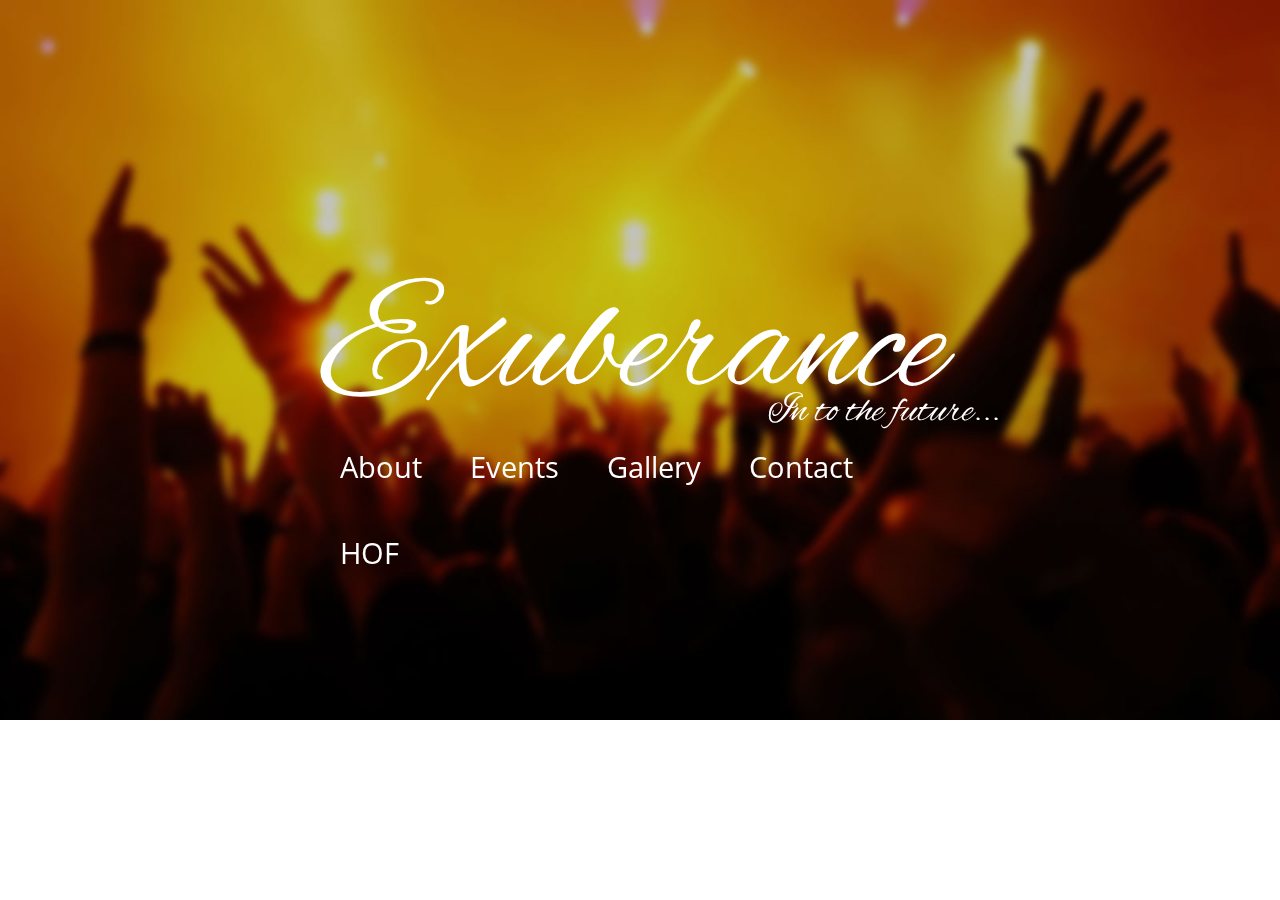
==== index.html @ b73560a9 "home page final" ====
<!doctype html>
<html>
<head>
<meta charset="utf-8">
<link rel="stylesheet" type="text/css" href="css/animate.css">
<link rel="stylesheet" type="text/css" href="css/normalize.css">
<link rel="stylesheet" type="text/css" href="css/style.css">
<title>Exuberance</title>
</head>

<body id="home">
	<div id="title">
		Exuberance
			<div id="itf" class="animated bounceInRight">
				In to the future...
			</div>
          	<div id="links-home">
            <a href="about.html">About</a>
            <a href="events.html">Events</a>
            <a href="gallery.html">Gallery</a>
            <a  href="contact.html">Contact</a>
            <a href="hof.html">HOF</a>
            </div>
	</div>
</body>
</html>
---- css/style.css ----
@charset "utf-8";
/* CSS Document */
@font-face{
	font-family: alex;
	src: url(alex.ttf);
}
@font-face{
	font-family: open;
	src: url(open.ttf)
}
#home {
	background-image: url(../images/party.jpg);
	background-size:cover;
	background-repeat:no-repeat;
}
#title{
	font-family: alex;
	color: white;
	font-size: 10em;
	position: fixed;
	top: 50%;
	left: 50%;
	line-height: 0.6;
	transform: translate(-50%,-50%);
}
#itf {
	font-size: 0.25em;
	position: relative;
	left: 70%;
}
#links-home{
	text-decoration:none;
	position:relative;
	float: left;
	display:inline-block;
	font-family:open;
	font-size:0.18em;
	line-height: 3;
}
a{
	text-decoration: none;
	color: white;
	margin: 10px;
	-webkit-transition: all 0.5s ease-out 0s;
	-o-transition: all 0.5s ease-out 0s;
	transition: all 0.5s ease-out 0s;
	padding: 10px;
}
a:hover {
	background-color: rgba(194,123,2,1.00);
	
}
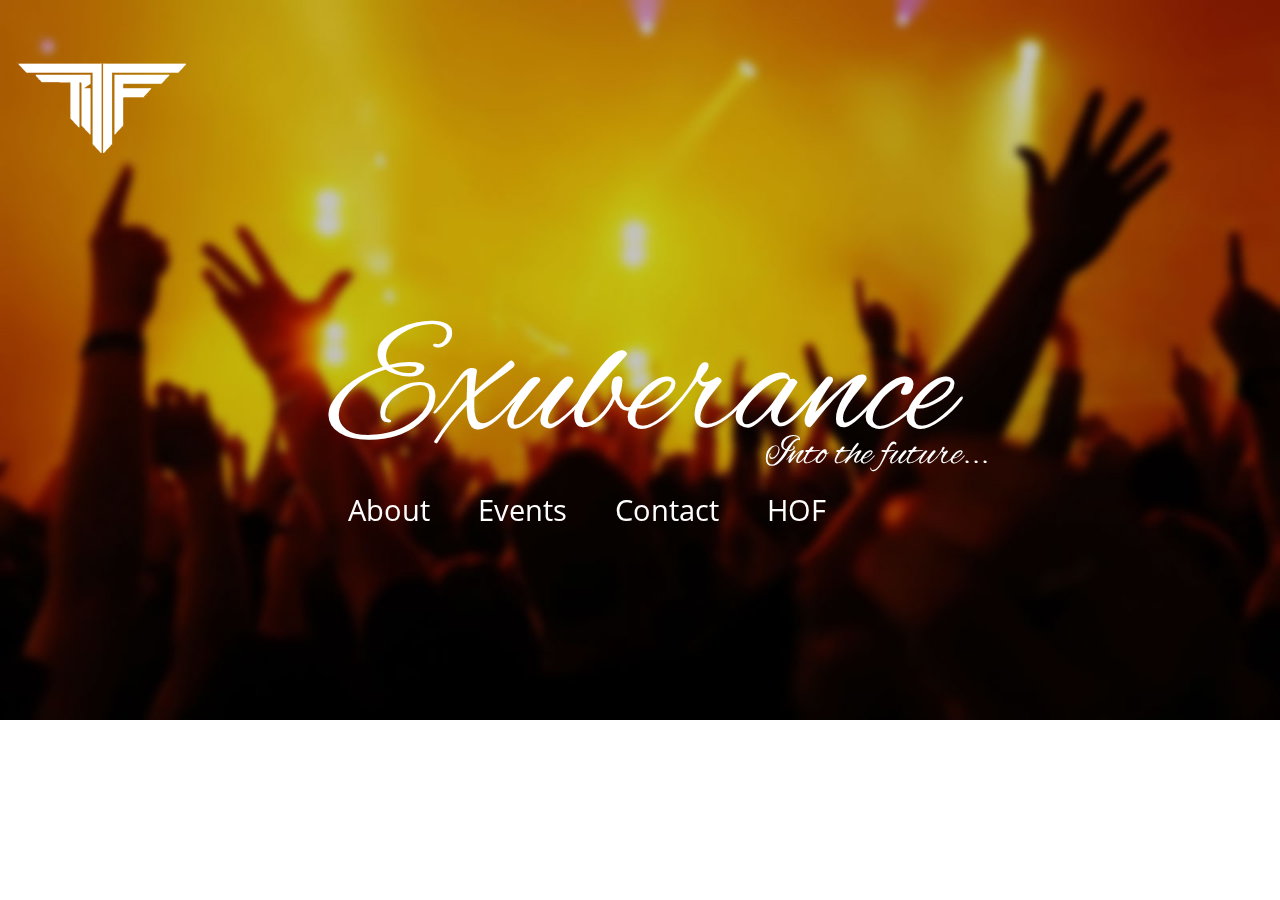
==== commit d44e32a1: "final site" ====
--- a/index.html
+++ b/index.html
@@ -1,23 +1,32 @@
 <!doctype html>
+
 <html>
 <head>
+<link rel="shortcut icon" href="images/favicon.ico"/>
 <meta charset="utf-8">
+
 <link rel="stylesheet" type="text/css" href="css/animate.css">
+
 <link rel="stylesheet" type="text/css" href="css/normalize.css">
+
 <link rel="stylesheet" type="text/css" href="css/style.css">
+
 <title>Exuberance</title>
 </head>
 
 <body id="home">
-	<div id="title">
+<img src="images/logoL.png" alt="" />
+	
+<div id="title">
 		Exuberance
-			<div id="itf" class="animated bounceInRight">
-				In to the future...
+			
+<div id="itf" class="animated bounceInRight">
+				Into the future...
 			</div>
-          	<div id="links-home">
+          	
+<div id="links-home">
             <a href="about.html">About</a>
             <a href="events.html">Events</a>
-            <a href="gallery.html">Gallery</a>
             <a  href="contact.html">Contact</a>
             <a href="hof.html">HOF</a>
             </div>
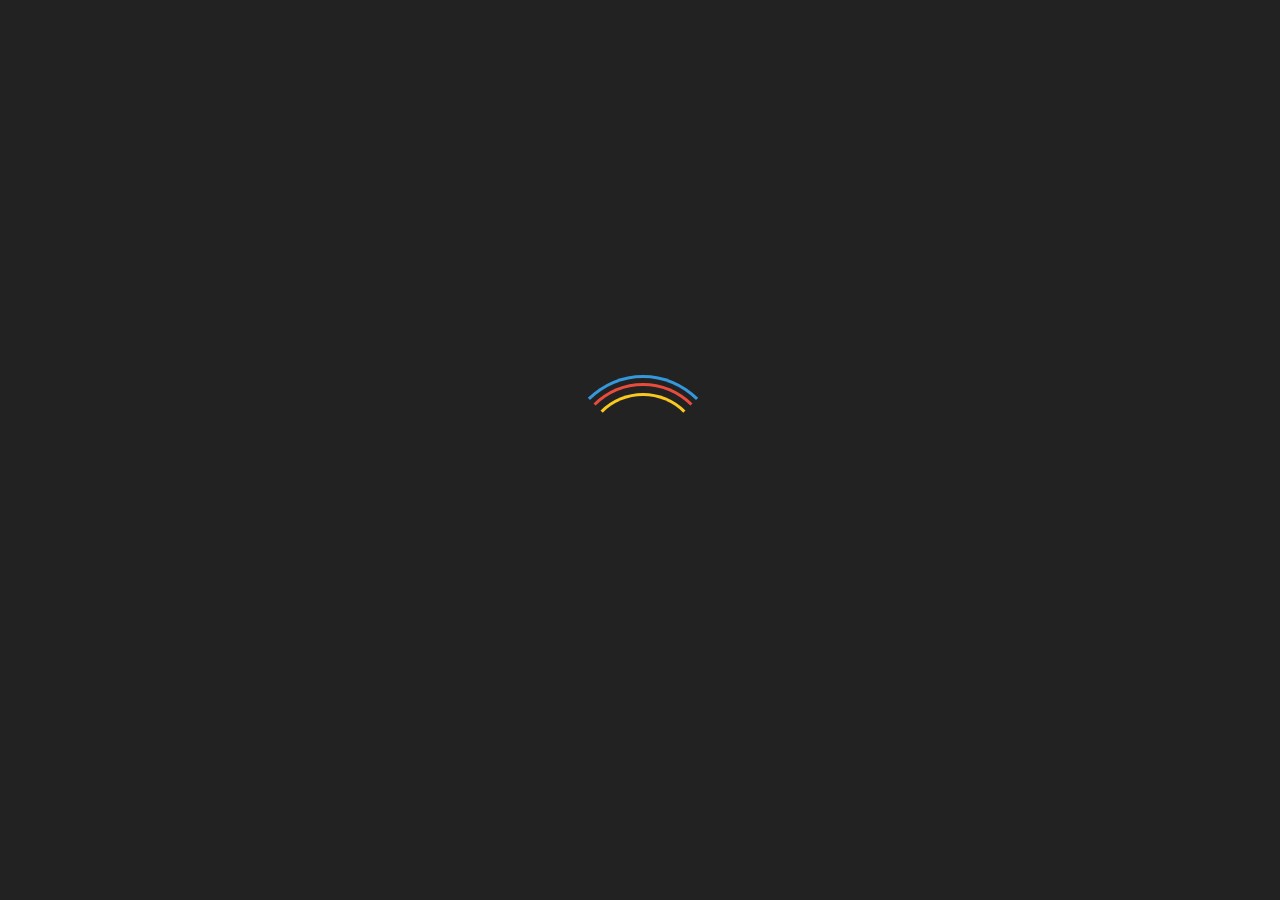
==== commit 7a69312b: "removed logo from preloader" ====
--- a/index.html
+++ b/index.html
@@ -10,11 +10,20 @@
 <link rel="stylesheet" type="text/css" href="css/normalize.css">
 
 <link rel="stylesheet" type="text/css" href="css/style.css">
+<link rel="stylesheet" type="text/css" href="css/pre.css">
+<script type="text/javascript" src="js/jquery.js"></script>
+<script type="text/javascript" src="js/main.js"></script>
 
 <title>Exuberance</title>
 </head>
 
 <body id="home">
+<div id="loader-wrapper">
+		<div id="loader"></div>
+        <div class="loader-section section-left"></div>
+        
+    <div class="loader-section section-right"></div>
+</div>
 <img src="images/logoL.png" alt="" />
 	
 <div id="title">
--- a/css/pre.css
+++ b/css/pre.css
@@ -0,0 +1,128 @@
+#loader-wrapper {
+	position: fixed;
+	top: 0;
+	left: 0;
+	width: 100%;
+	height: 100%;
+	z-index: 1000;
+}
+#loader-wrapper .loader-section {
+    position: fixed;
+    top: 0;
+    width: 51%;
+    height: 100%;
+    background: #222222;
+    z-index: 1000;
+}
+ 
+#loader-wrapper .loader-section.section-left {
+    left: 0;
+}
+ 
+#loader-wrapper .loader-section.section-right {
+    right: 0;
+}
+
+@keyframes spin {
+	0% {
+		-webkit-transform: rotate(0deg);
+		   -moz-transform: rotate(0deg);
+		    -ms-transform: rotate(0deg);
+		     -o-transform: rotate(0deg);
+		        transform: rotate(0deg);
+	}
+	100% {
+		-webkit-transform: rotate(360deg);
+		   -moz-transform: rotate(360deg);
+		    -ms-transform: rotate(360deg);
+		     -o-transform: rotate(360deg);
+		        transform: rotate(360deg);
+	}
+
+}
+#loader {
+	display: block;
+	position: relative;
+	left:50%;
+	top:50%;
+	width:150px;
+	height: 150px;
+	border-color: transparent;
+	border-top-color: #3498db;
+	border-style: solid;
+	border-radius: 50%;
+	border-width: 3px;
+	margin-top: -75px;
+	margin-left: -75px;
+	z-index: 1500;
+	animation-name: spin;
+	animation-duration: 2s;
+	animation-timing-function: linear;
+	animation-iteration-count: infinite;
+}
+
+#loader:before {
+	content: " ";
+	position: absolute;
+	border-style: solid;
+	border-color: transparent;
+	border-top-color: #e74c3c;
+	border-width: 3px;
+	border-radius: 50%;
+	top: 5px;
+	left: 5px;
+	right: 5px;
+	bottom: 5px;
+	animation-name: spin;
+	animation-duration: 3s;
+	animation-timing-function: linear;
+	animation-iteration-count: infinite;
+}
+
+#loader:after {
+	content: " ";
+	position: absolute;
+	border-width: 3px;
+	border-style: solid;
+	border-color: transparent;
+	border-top-color: #f9c922;
+	border-radius: 50%;
+	top: 15px;
+	left: 15px;
+	bottom: 15px;
+	right: 15px;
+	animation-name: spin;
+	animation-duration: 1.5s;
+	animation-timing-function: linear;
+	animation-iteration-count: infinite;
+}
+.loaded #loader-wrapper .loader-section.section-left {
+    -webkit-transform: translateX(-100%);  
+    -ms-transform: translateX(-100%);  
+    transform: translateX(-100%);
+}
+ 
+.loaded #loader-wrapper .loader-section.section-right {
+    -webkit-transform: translateX(100%); 
+    -ms-transform: translateX(100%);  
+    transform: translateX(100%);  
+}
+.loaded #loader {
+    opacity: 0;
+	-webkit-transition: all 0.3s ease-out; 
+            transition: all 0.3s ease-out;
+}
+.loaded #loader-wrapper {
+        -webkit-transform: translateY(-100%);
+            -ms-transform: translateY(-100%);
+                transform: translateY(-100%);
+ 
+        -webkit-transition: all 0.3s 0.6s ease-out; 
+                transition: all 0.3s 0.6s ease-out;
+}
+.loaded #loader-wrapper .loader-section.section-right,
+.loaded #loader-wrapper .loader-section.section-left {
+ 
+    -webkit-transition: all 0.3s 0.3s ease-out; 
+            transition: all 0.3s 0.3s ease-out;
+}
